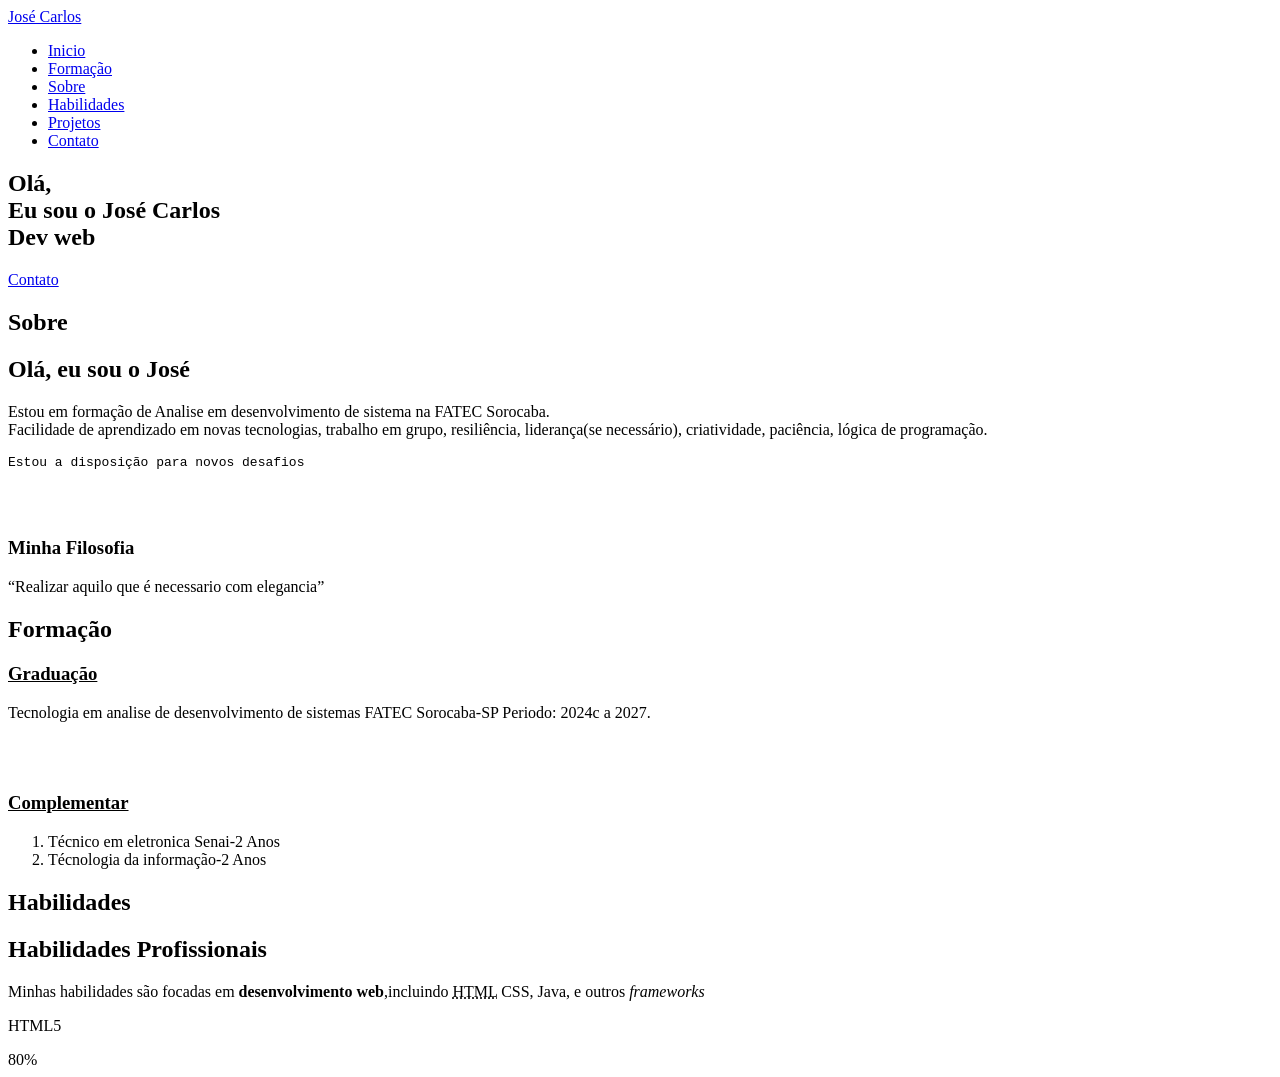
==== index.html @ 79dae744 "first commit" ====
<!DOCTYPE html>
<html lang="en">
<head>
    <meta charset="UTF-8">
    <meta name="viewport" content="width=device-width, initial-scale=1.0">
    <meta name="autor" content="José Carlos de Barros Junior">
    <meta name="description" content="Portifólio de José Carlos">
    <meta name="keywords" content="Dev">
    <title>José Carlos Dev</title>
</head>
<body>
    <header class="header-1">
        <nav class="nav bd-grid">
            <div>
                <a href="#home" class="nav-logo">José Carlos</a>
            </div>

            <div class="nav-menu" id="nav-menu">
                <ul class="nav-list">
                    <li class="nav-item"><a href="#home" class="nav-link active">
                        Inicio</a></li>
                    <li class="nav-item"><a href="#formation" class="nav-link">
                        Formação</a></li>
                    <li class="nav-item"><a href="#about" class="nav-link">
                        Sobre</a></li>
                    <li class="nav-item"><a href="#skills" class="nav-link">
                        Habilidades</a></li>
                    <li class="nav-item"><a href="#projects" class="nav-link">
                        Projetos</a></li>
                    <li class="nav-item"><a href="#contact" class="nav-link">
                        Contato</a></li>
                </ul>
            </div>
        </nav>
    </header>
    <main>
        <section class="home bd-grid" id="home">
            <div class="home-data">
                <h1 class="home-title">Olá, <br>Eu sou o
                    <span class="home-title-color">José Carlos</span><br>Dev web<!--Separação de um texto-->
                </h1>
                <a href="#contact" class="button">Contato</a>
            </div>
        </section>

        <section class="about section" id="about">
            <h2 class="section-title">Sobre</h2>

            <div class="about-container bd-grid">
                <div>
                    <h2 class="about-subtitle">Olá, eu sou o José</h2>

                    <p class="about-text">
                        Estou em formação de Analise em desenvolvimento de sistema na FATEC Sorocaba.<br>
                        Facilidade de aprendizado em novas tecnologias, trabalho em grupo, resiliência, liderança(se necessário), criatividade, paciência, lógica de programação.
                    </p>

                    <pre>Estou a disposição para novos desafios</pre>
                    <br>
                    <br>
                    <h3>Minha Filosofia</h3>
                    <q>Realizar aquilo que é necessario com elegancia</q>
                </div>
            </div> 
        </section>

        <sectionclass class="formation section" id="formation">
            <h2 class="section-title">Formação</h2>
            <div class="formation-container bd-grid">
                <h3><u>Graduação</u></h3>
                <p>Tecnologia em analise de desenvolvimento de sistemas FATEC Sorocaba-SP Periodo: 2024c a 2027.</p>
                <br>
                <br>
                <h3><u>Complementar</u></h3>
                <ol>
                    <li>Técnico em eletronica Senai-2 Anos</li>
                    <li>Técnologia da informação-2 Anos</li>
                </ol>
            </div>
        </section>

        <section class="skill section" id="skills">
            <h2 class="section-title">Habilidades</h2>
            <div class="skills-container bd-grid">
                <div>
                    <h2 class="skills-subtitle">Habilidades Profissionais</h2>
                    <p class="skills-text">
                        Minhas habilidades são focadas em 
                        <strong>desenvolvimento</strong><!--Ideal para leitura visual-->
                        <b>web</b>,incluindo <abbr title="HyperText Markup Language">HTML</abbr>
                        CSS, Java, e outros
                        <i>frameworks</i>
                    </p>
                    <div class="skills-adata">
                        <div class="skills-names">
                            <p>HTML5</p>
                        </div>
                        <div class="skills-bar skillss-html"></div>
                        <div>
                            <span class="skills-percentage">80%</span>
                        </div>
                    </div>
                </div>
            </div>
        </section>

        <section class="projects section" id="projects">
        </section>

        <section class="contact section" id="contact">
        </section>
    </main>
</body>
</html>
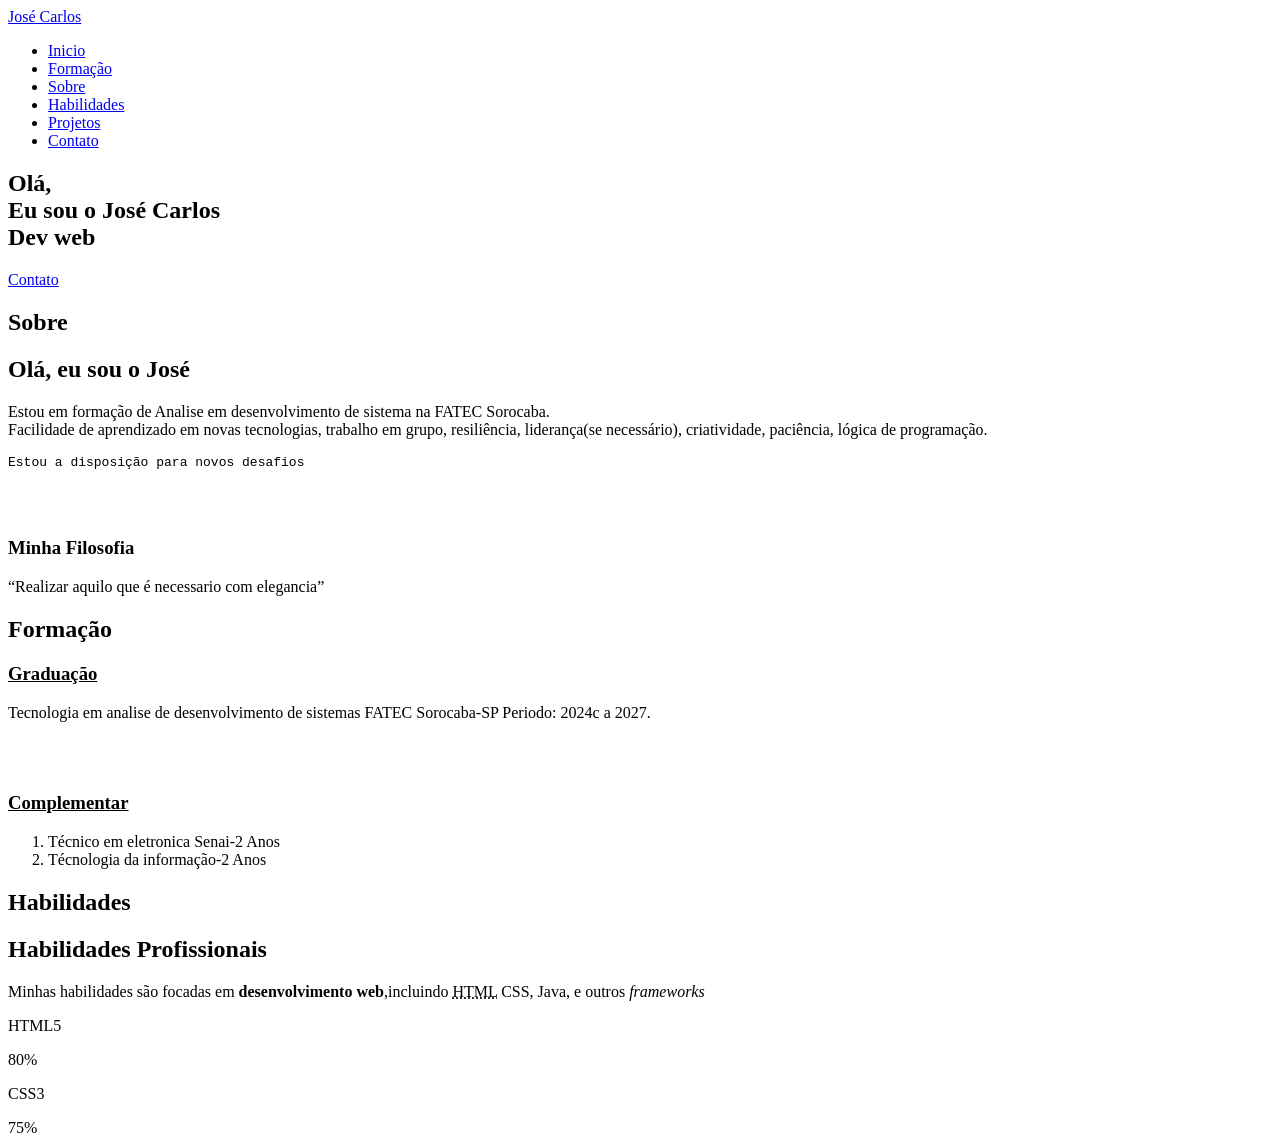
==== commit f27a4d5f: "Aula 02/03/2026" ====
--- a/index.html
+++ b/index.html
@@ -99,6 +99,15 @@
                         <div>
                             <span class="skills-percentage">80%</span>
                         </div>
+                        <div class="skills-adata">
+                            <div class="skills-names">
+                                <p>CSS3</p>
+                            </div>
+                            <div class="skills-bar skills-css"></div>
+                            <div>
+                                <span class="skills-percentage">75%</span>
+                            </div>
+                        </div>
                     </div>
                 </div>
             </div>
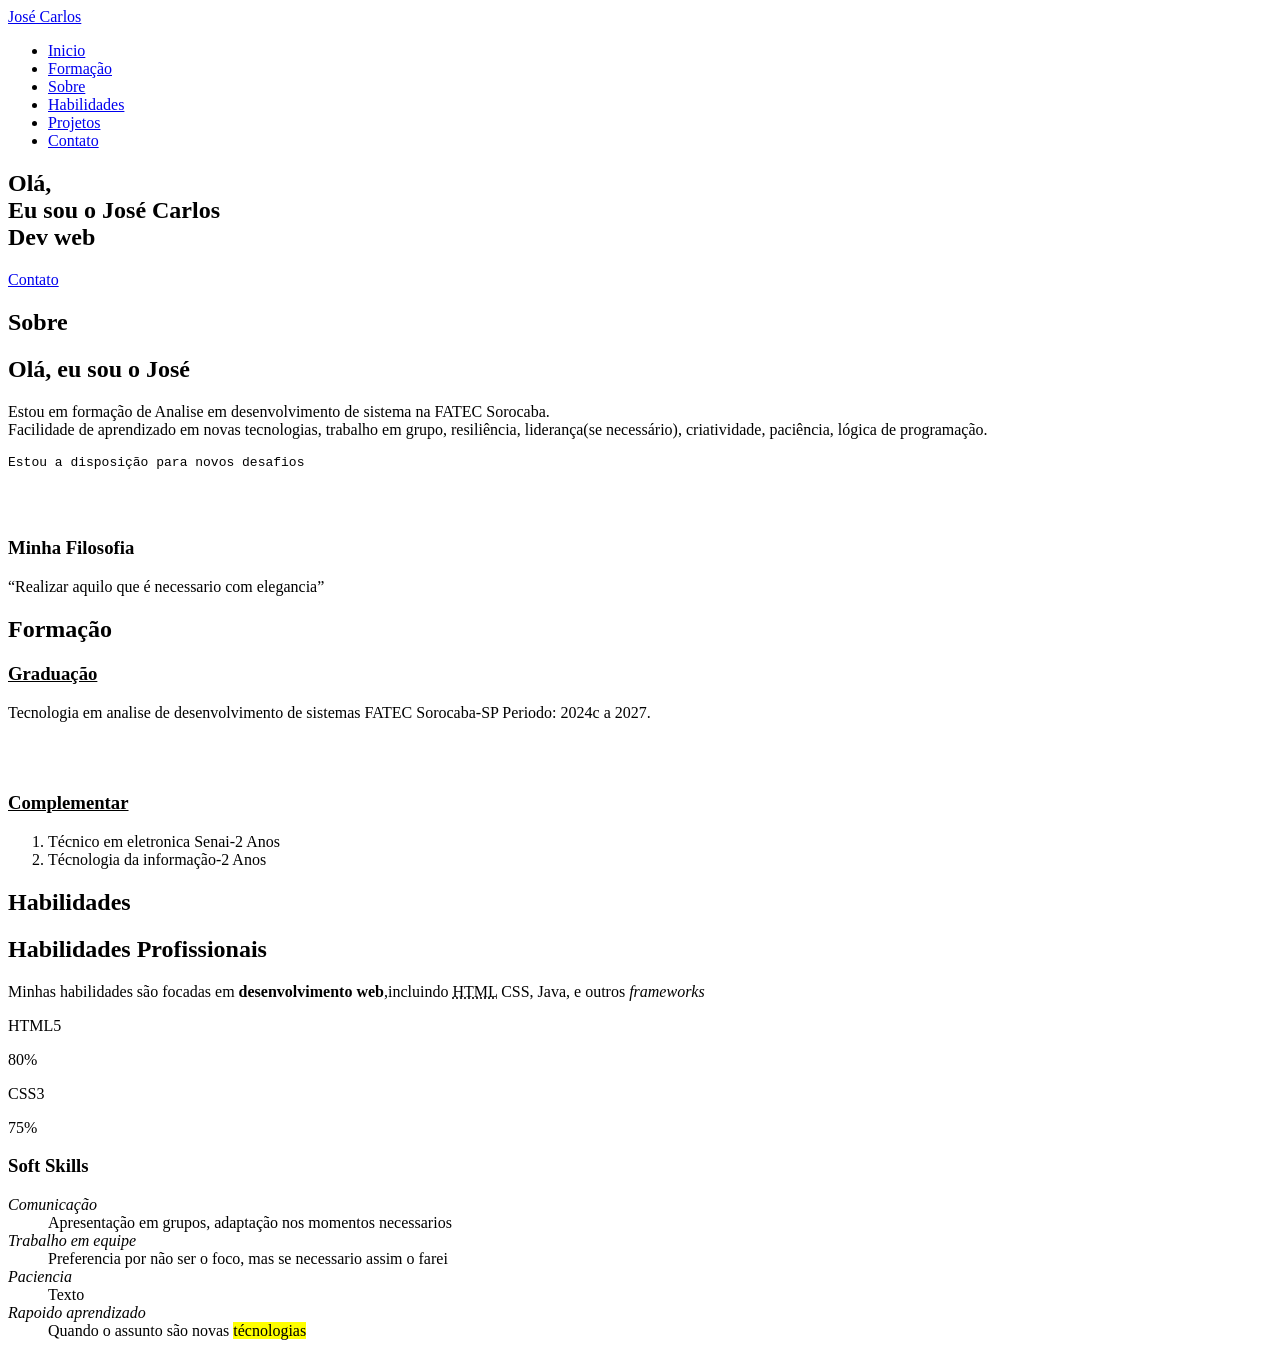
==== commit d79bc624: "Final Aula" ====
--- a/index.html
+++ b/index.html
@@ -109,6 +109,19 @@
                             </div>
                         </div>
                     </div>
+                    <h3>Soft Skills</h3>
+                    <d1>
+                        <dt><em>Comunicação</em></dt>
+                        <dd>Apresentação em grupos, adaptação nos momentos necessarios</dd>
+
+                        <dt><em>Trabalho em equipe</em></dt>
+                        <dd>Preferencia por não ser o foco, mas se necessario assim o farei</dd>
+
+                        <dt><em>Paciencia</em></dt>
+                        <dd>Texto</dd>  
+
+                        <dt><em>Rapoido aprendizado</em></dt>
+                        <dd>Quando o assunto são novas <mark>técnologias</mark></dd>
                 </div>
             </div>
         </section>
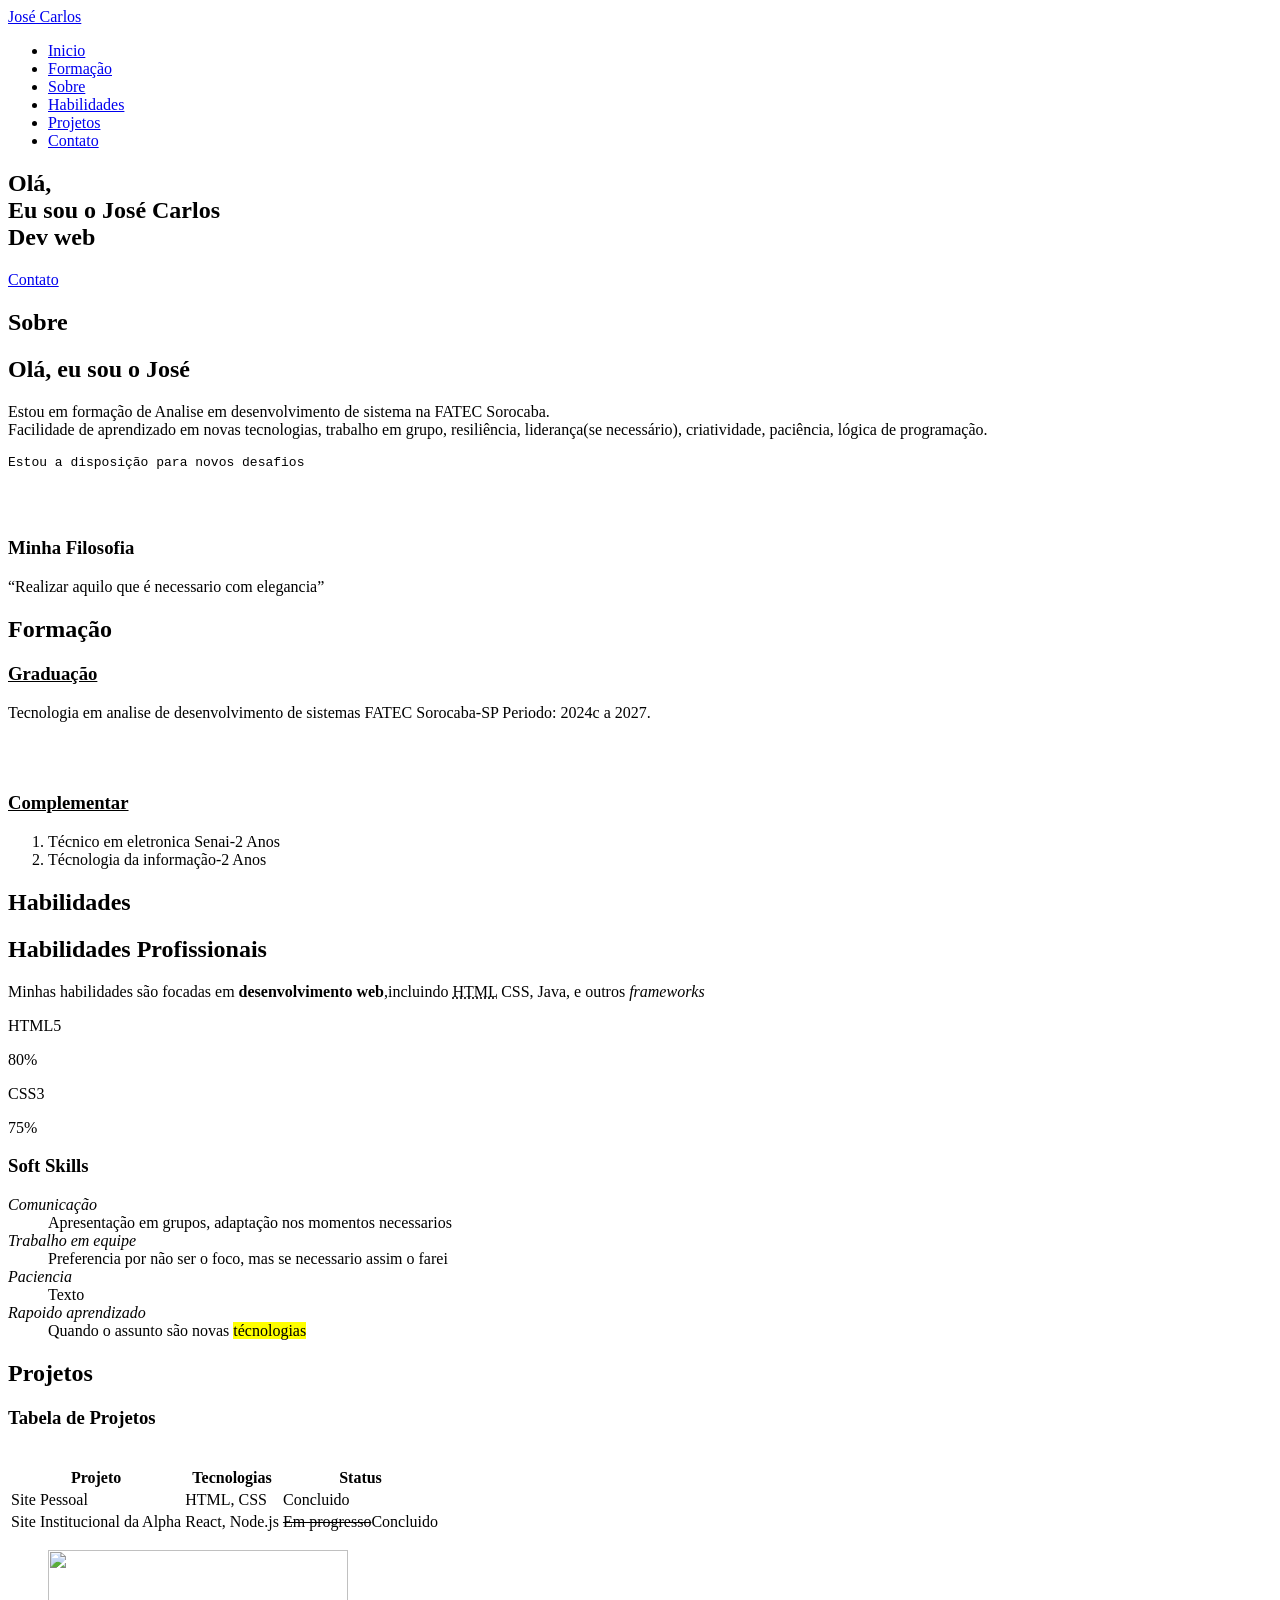
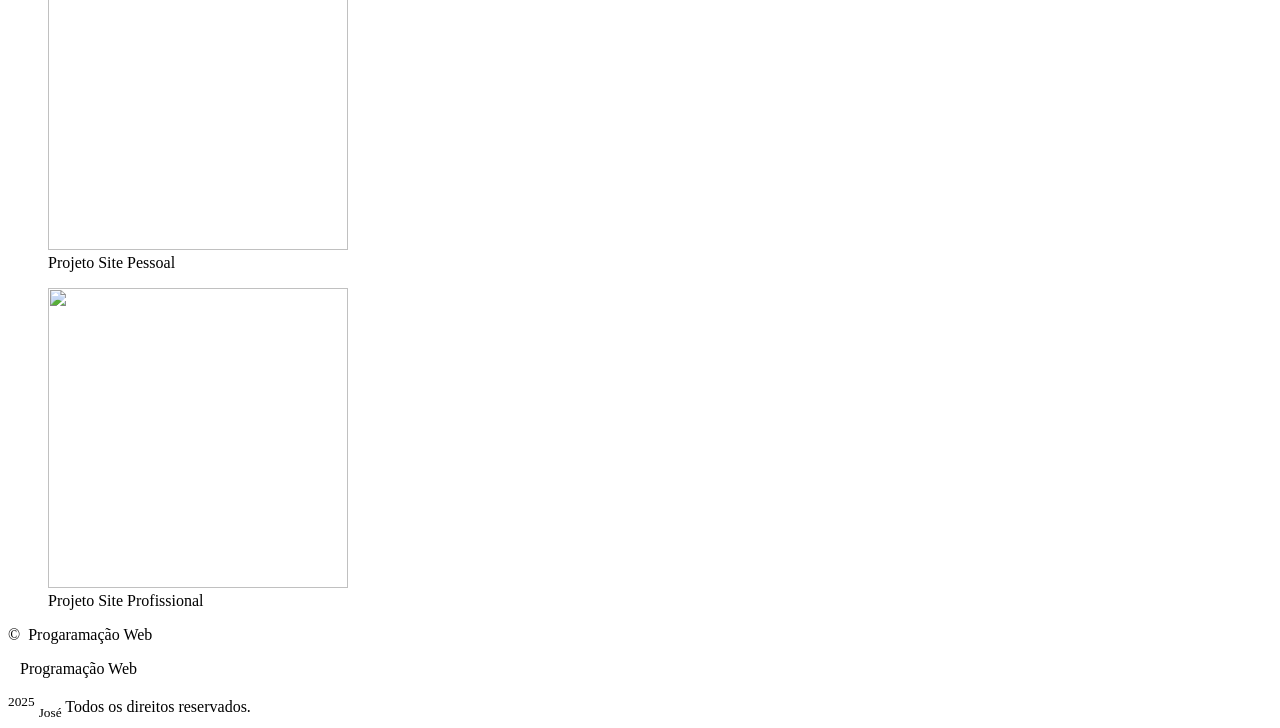
==== commit 1dc735c8: "02/03/2026" ====
--- a/index.html
+++ b/index.html
@@ -127,10 +127,71 @@
         </section>
 
         <section class="projects section" id="projects">
+             <h2 class="section-title">Projetos</h2>
+             <div class="project-text">
+                <h3>Tabela de Projetos</h3>
+                <br>
+                <table class="projects-table">
+                    <thead>
+                        <tr>
+                            <th>Projeto</th>
+                            <th>Tecnologias</th>
+                            <th>Status</th>
+                        </tr>
+                    </thead>
+                    <tbody>
+                        <tr>
+                            <td>Site Pessoal</td>
+                            <td>HTML, CSS</td>
+                            <td>Concluido</td>
+                        </tr>
+                            <tr>
+                                <td>Site Institucional da Alpha</td>
+                                <td>React, Node.js</td>
+                                <td><del>Em progresso</del>Concluido</td>
+                            </tr>
+                    </tbody>
+                </table>
+             </div>
+
+             <div class="projects-container bd-grid">
+                <div class="projects-img">
+                    <figure>
+                        <a href="seu endereço git" target="_blank">
+                            <img src="C:\Users\LENOVO\Desktop\Wallpapers\Bee2.jpg"  alt="" width="300" height="300">
+                        </a>
+                        <figcaption>Projeto Site Pessoal</figcaption>
+                    </figure>
+                </div>
+                <div class="projects-img">
+                    <figure>
+                        <a href="seu endereço git" target="_blank">
+                            <img src="C:\Users\LENOVO\Desktop\Wallpapers\ACRogueShip.jpg"  alt="" width="300" height="300">
+                        </a>
+                        <figcaption>Projeto Site Profissional</figcaption>
+                    </figure>
+                </div>
+             </div>
         </section>
 
-        <section class="contact section" id="contact">
-        </section>
+        <!--<section class="contact section" id="contact">
+            <h2 class="section-title">Contato</h2>
+            <div class="contact-container bd-grid">
+                <a href="#" class="social-icon"><i class="fab fa-linkedin"></i></a>
+                <a href="#" class="social-icon"><i class="fab fa-github"></i></a>
+                <a href="#" class="social-icon"><i class="fab fa-instagram"></i></a>
+        </section>-->
     </main>
 </body>
+<footer class="footer-title">
+        <p>&copy; &nbsp;Progaramação Web</p>
+        <p> &ensp; Programação Web</p>
+        <div class="redes sociais">
+            <a href="#" class="social-icon"><i class="fab fa-linkedin"></i></a>
+            <a href="#" class="social-icon"><i class="fab fa-github"></i></a>
+            <a href="#" class="social-icon"><i class="fab fa-instagram"></i></a>
+        </div>
+        <sup>2025</sup> <sub>José</sub>
+        Todos os direitos reservados.
+</footer>
 </html>
